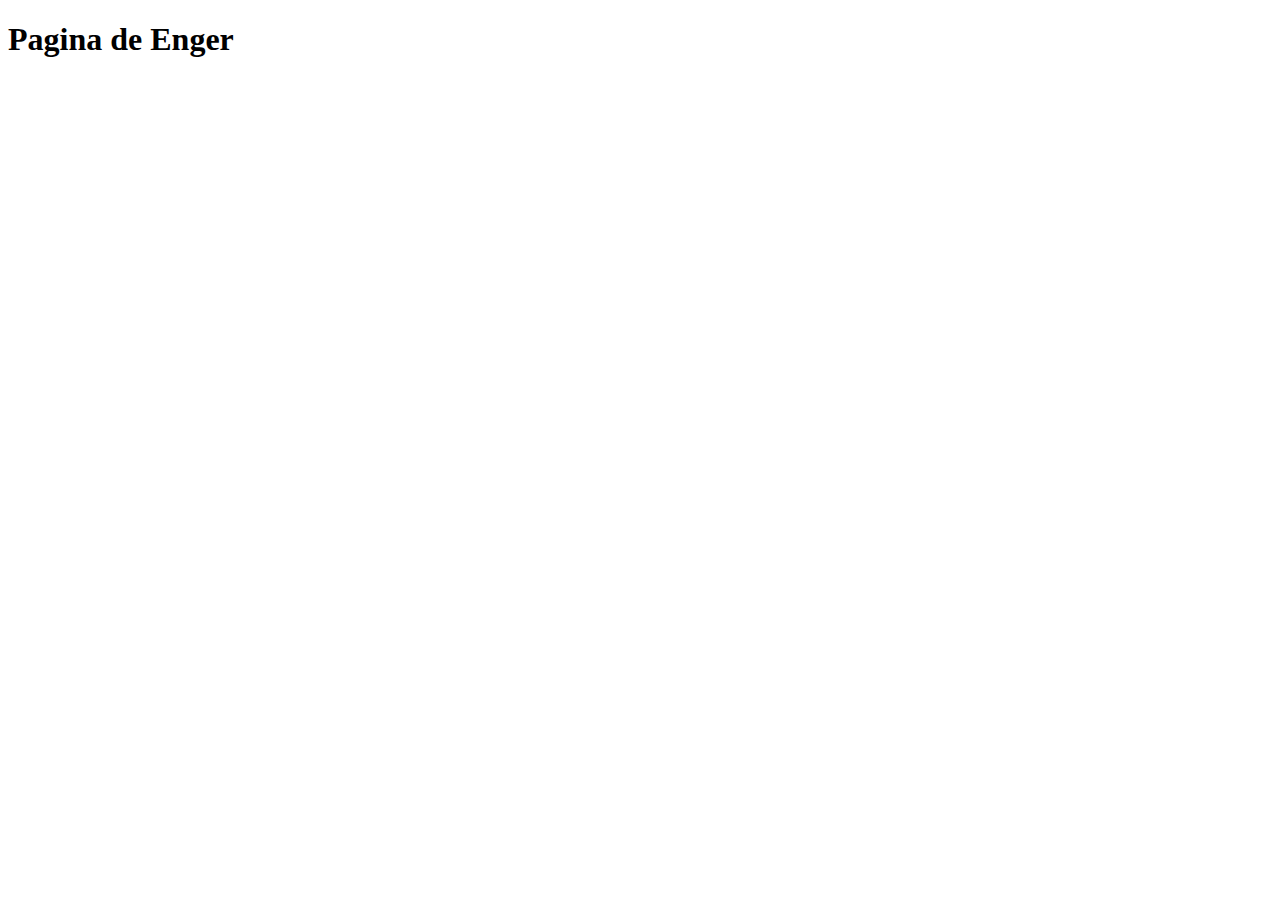
==== ednp/views/index.html @ 465a8cab "Tarea 01 (Conection  HTML,CSS,JS)" ====
<!DOCTYPE html>
<html lang="en">
<head>
    <meta charset="UTF-8">
    <meta name="viewport" content="width=device-width, initial-scale=1.0">
    <link rel="stylesheet" href="../ednp/CSS/index.css">
    <title>Document</title>
</head>
<body>
    <div id="header">
        <h1>Pagina de Enger</h1>
    </div>

    <script src="../ednp/JS/index.js"></script>
</body>
</html>
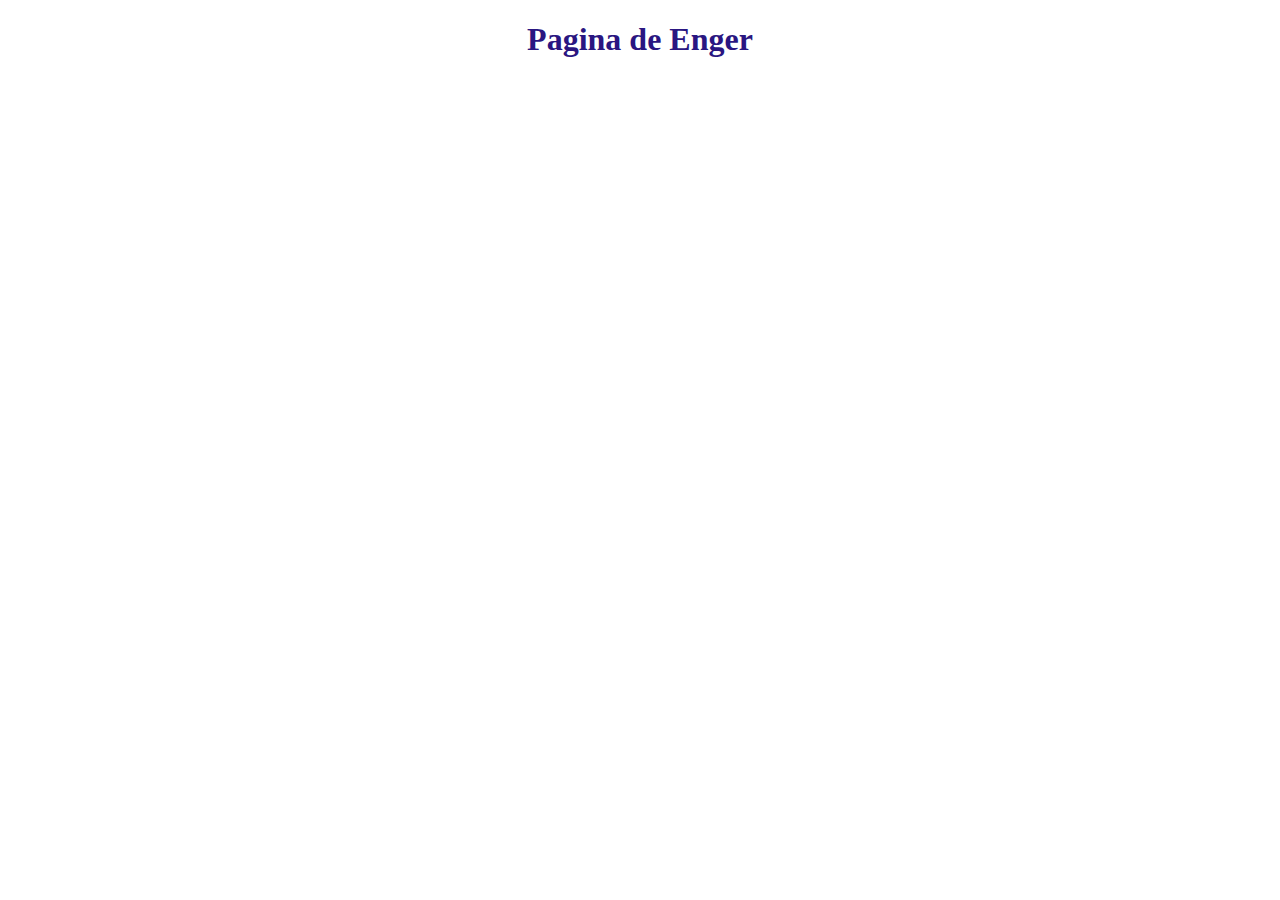
==== commit 82f60466: "update css and js" ====
--- a/ednp/views/index.html
+++ b/ednp/views/index.html
@@ -3,7 +3,7 @@
 <head>
     <meta charset="UTF-8">
     <meta name="viewport" content="width=device-width, initial-scale=1.0">
-    <link rel="stylesheet" href="../ednp/CSS/index.css">
+    <link rel="stylesheet" href="../CSS/index.css">
     <title>Document</title>
 </head>
 <body>
@@ -11,6 +11,6 @@
         <h1>Pagina de Enger</h1>
     </div>
 
-    <script src="../ednp/JS/index.js"></script>
+    <script src="../JS/index.js"></script>
 </body>
 </html>--- a/ednp/CSS/index.css
+++ b/ednp/CSS/index.css
@@ -0,0 +1,4 @@
+h1{
+    color: rgb(42, 22, 129);
+    text-align: center;
+}